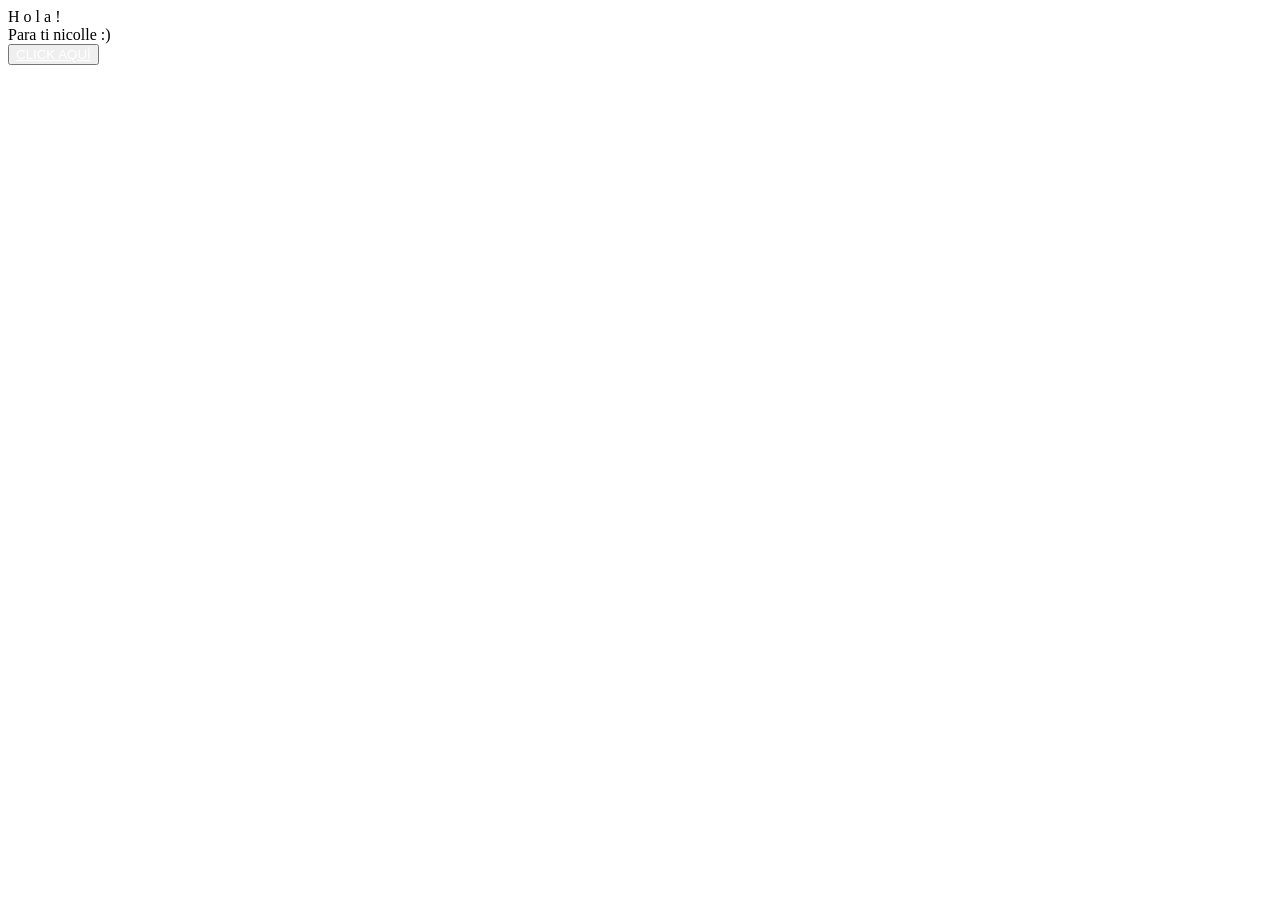
==== index.html @ b95d834f "Change title to 'Te amo' and update description Updated the title and description text in the HTML." ====
<!DOCTYPE html>
<html lang="es">

<head>
    <meta charset="UTF-8">
    <meta http-equiv="X-UA-Compatible" content="IE=edge">
    <meta name="viewport" content="width=device-width, initial-scale=1.0">
    <link rel="stylesheet" href="css/style.css">
    <link rel="icon" href="img/flowers.png" type="image/x-icon">
    <title>Te amo</title>
</head>

<body>
    <div class="greetings">
        <span>H</span>
        <span>o</span>
        <span>l</span>
        <span>a</span>
        <span>!</span>
    </div>
    <div class="description">
        <span>Para ti nicolle :)</span>
    </div>
    <div class="button">
        <button class="botones">
            <a href="flower.html" style="color: #fff;">CLICK AQUÍ</a>
        </button>
    </div>

</body>

</html>
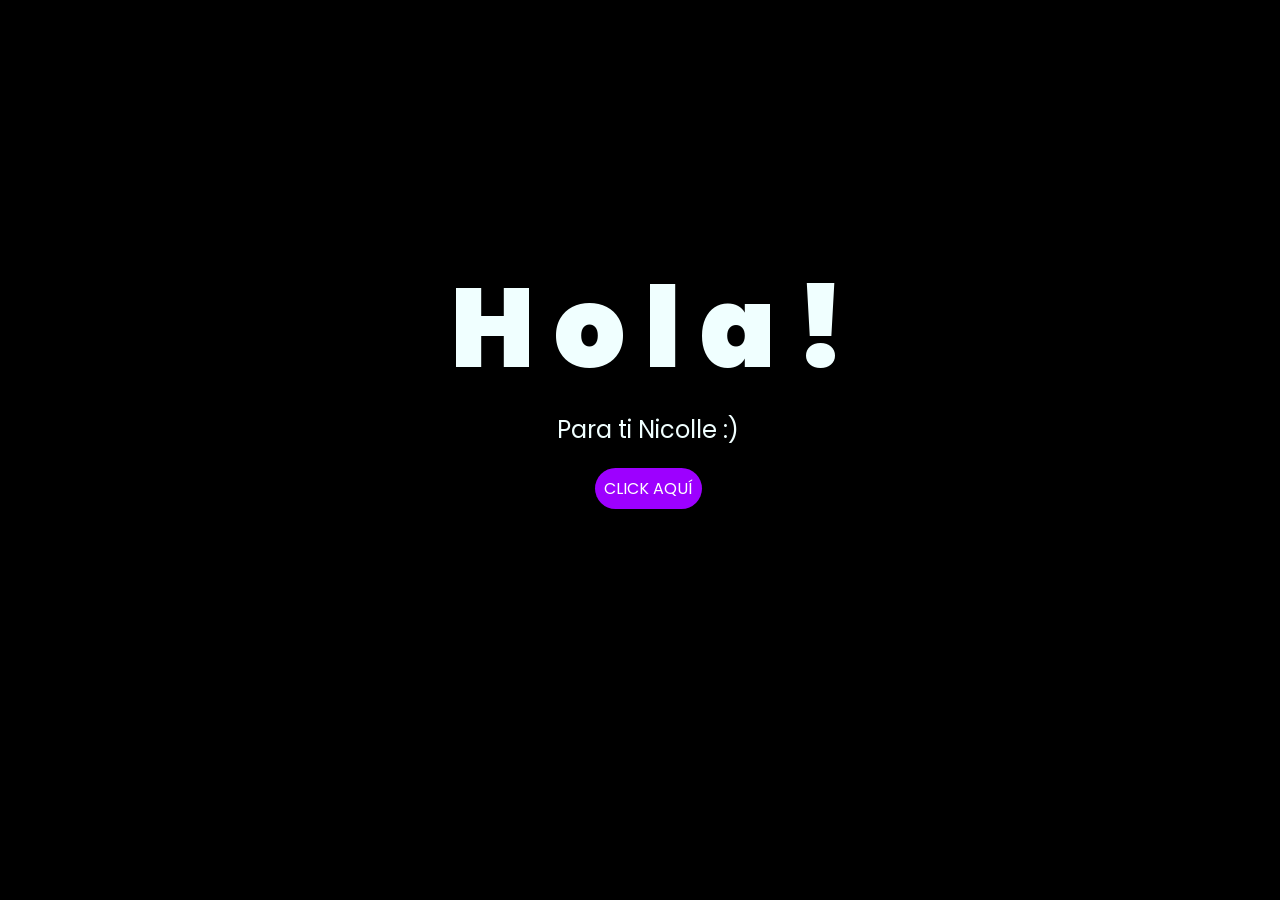
==== commit 7a775048: "Correct capitalization in greeting message" ====
--- a/index.html
+++ b/index.html
@@ -19,7 +19,7 @@
         <span>!</span>
     </div>
     <div class="description">
-        <span>Para ti nicolle :)</span>
+        <span>Para ti Nicolle :)</span>
     </div>
     <div class="button">
         <button class="botones">
--- a/css/style.css
+++ b/css/style.css
@@ -0,0 +1,97 @@
+@import url('https://fonts.googleapis.com/css2?family=Poppins:ital,wght@0,500;1,900&display=swap');
+*{
+    font-family: 'Poppins',cursive;
+}
+body{
+    color: azure;
+    width: 100%;
+    height: 82vh;
+    display: flex;
+    flex-direction: column;
+    align-items: center;
+    justify-content: center;
+    background-color: black;
+    /* padding-top: -30; */
+}
+
+.botones{
+    padding: 9px;
+    border-radius: 80px;
+    background-color: transparent;
+    border: none;
+}
+
+.botones a{
+    background-color: #9D00FF;
+    padding: 9px;
+    border-radius: 80px;
+    -webkit-border-radius: 80px;
+    -moz-border-radius: 80px;
+    -ms-border-radius: 80px;
+    -o-border-radius: 80px;
+
+}
+
+.botones a:focus{
+    background-color: rgb(50, 194, 194);
+}
+
+.greetings{
+    font-size: 7rem;
+    font-weight: 900;
+}
+.greetings > span{
+    animation: glow 2.5s ease-in-out infinite;
+}
+@keyframes glow{
+    0%, 100%{
+        color: #fff;
+        text-shadow: 0 0 12px #39c6d6, 0 0 50px #39c6d6, 0 0 100px #39c6d6;
+    }
+    10%, 90%{
+        color: #111;
+        text-shadow: none;
+    }
+}
+.greetings > span:nth-child(2){
+    animation-delay: .2s ;
+}
+.greetings > span:nth-child(3){
+    animation-delay: .4s ;
+}
+.greetings > span:nth-child(4){
+    animation-delay: .6s;
+}
+.greetings > span:nth-child(5){
+    animation-delay: .8s;
+}
+.greetings > span:nth-child(6){
+    animation-delay: 1s;
+}
+
+.description{
+    font-size: 1.5rem;
+    margin-bottom: 20px;
+}
+
+.button a{
+    text-decoration: none;
+    font-size: 1rem;
+    color: #111;
+}
+
+@media screen and (max-width:574px){
+    .greetings{
+        display: block;
+        font-size: 4rem;
+        font-weight: 800;
+        text-align: center;
+    }
+    .description{
+        font-size: 2rem;
+    }
+    
+    .button a{
+        font-size: 1rem;
+    }
+}
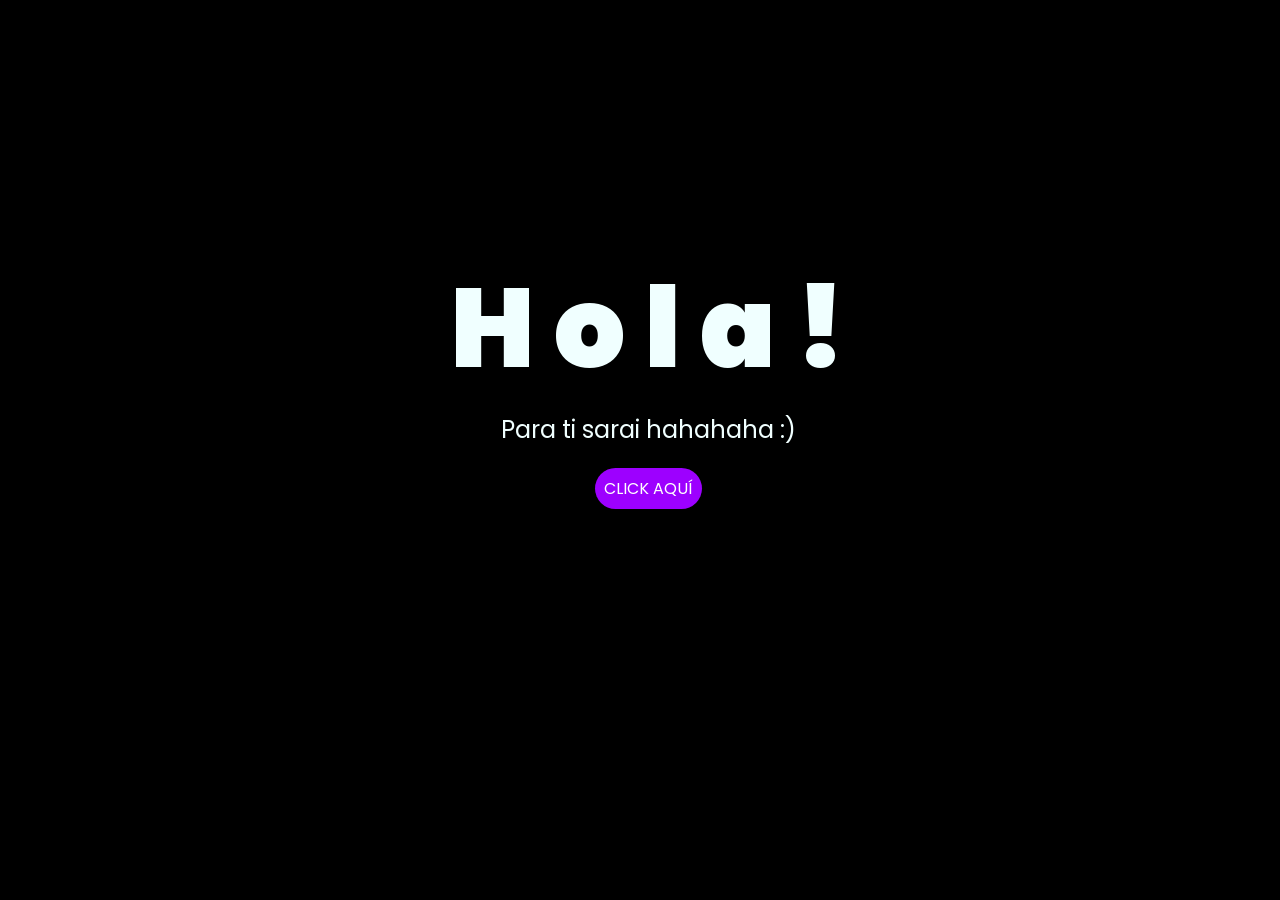
==== commit 72b39666: "Actualizar index.html" ====
--- a/index.html
+++ b/index.html
@@ -7,7 +7,7 @@
     <meta name="viewport" content="width=device-width, initial-scale=1.0">
     <link rel="stylesheet" href="css/style.css">
     <link rel="icon" href="img/flowers.png" type="image/x-icon">
-    <title>Te amo</title>
+    <title>Flores</title>
 </head>
 
 <body>
@@ -19,7 +19,7 @@
         <span>!</span>
     </div>
     <div class="description">
-        <span>Para ti Nicolle :)</span>
+        <span>Para ti sarai hahahaha :)</span>
     </div>
     <div class="button">
         <button class="botones">
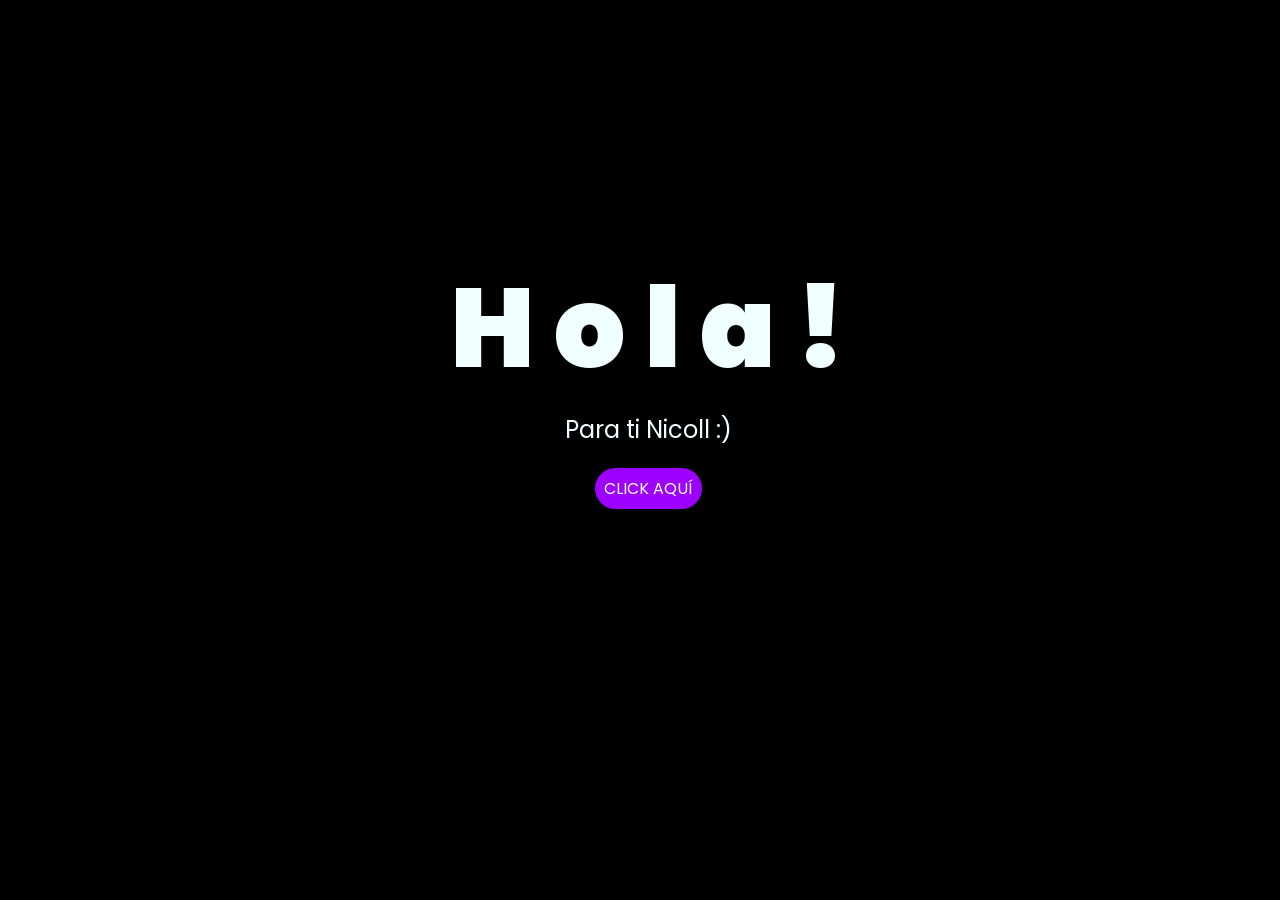
==== commit a8e0497d: "Actualizar index.html" ====
--- a/index.html
+++ b/index.html
@@ -19,7 +19,7 @@
         <span>!</span>
     </div>
     <div class="description">
-        <span>Para ti sarai hahahaha :)</span>
+        <span>Para ti Nicoll :)</span>
     </div>
     <div class="button">
         <button class="botones">
